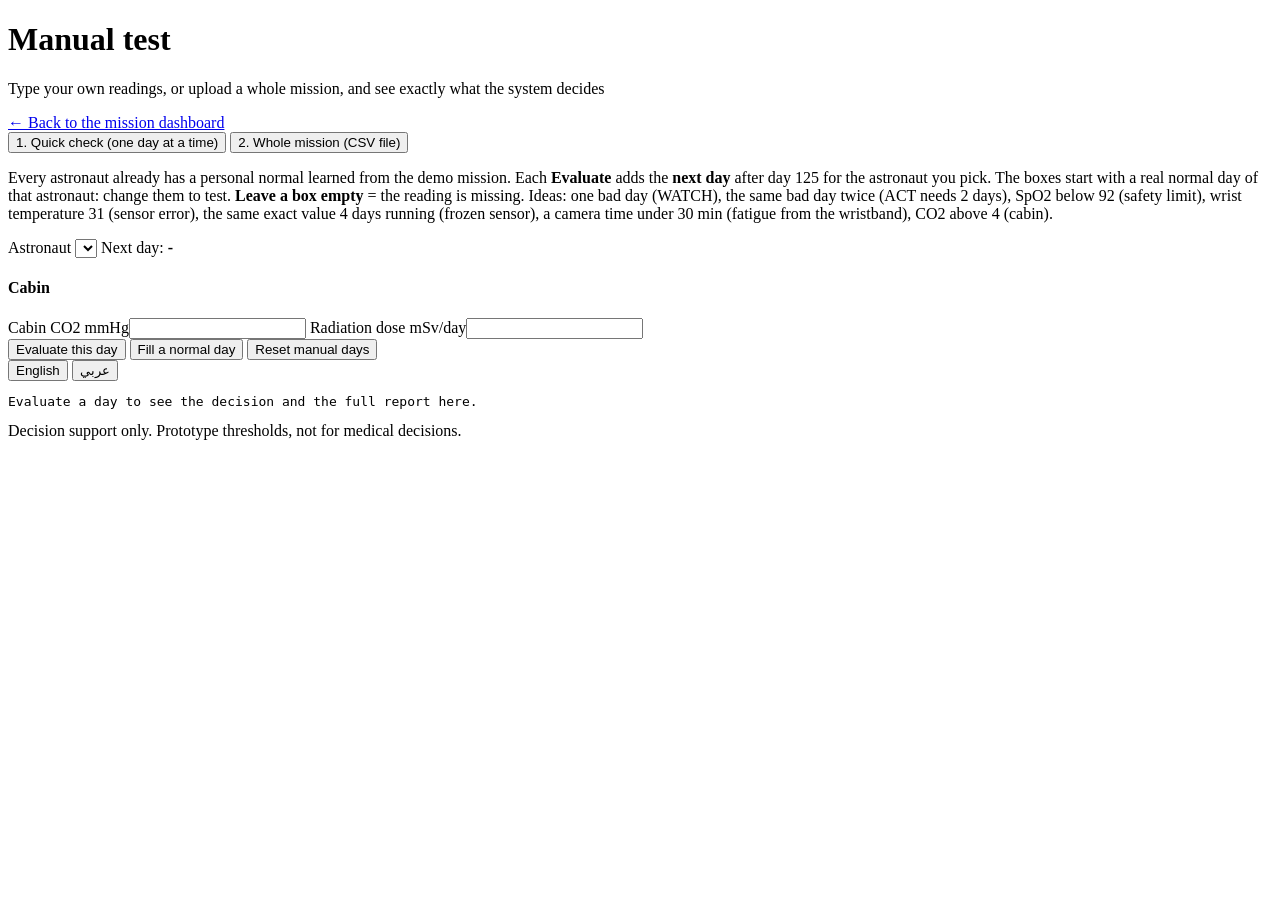
==== frontend/manual.html @ 56b77f82 "v2: manual test page (type a day by hand, or upload a whole mission as CSV) - engine/manual.py: Quic" ====
<!DOCTYPE html>
<html lang="en">
<head>
  <meta charset="utf-8">
  <meta name="viewport" content="width=device-width, initial-scale=1">
  <title>Manual test - Astronaut Health Monitor</title>
  <link rel="icon" href="data:,">
  <link rel="stylesheet" href="/static/style.css">
  <link rel="stylesheet" href="/static/manual.css">
</head>
<body>
  <header class="top">
    <div>
      <h1>Manual test</h1>
      <p class="sub">Type your own readings, or upload a whole mission, and see exactly what the system decides</p>
    </div>
    <a class="navlink" href="/">&larr; Back to the mission dashboard</a>
  </header>

  <nav class="mtabs" role="tablist">
    <button id="tabQuick" class="on" role="tab" type="button">1. Quick check (one day at a time)</button>
    <button id="tabCsv" role="tab" type="button">2. Whole mission (CSV file)</button>
  </nav>

  <section id="quick" class="mpanel">
    <p class="hint-box">Every astronaut already has a personal normal learned from the demo mission. Each
      <b>Evaluate</b> adds the <b>next day</b> after day 125 for the astronaut you pick. The boxes start
      with a real normal day of that astronaut: change them to test. <b>Leave a box empty</b> = the reading
      is missing. Ideas: one bad day (WATCH), the same bad day twice (ACT needs 2 days), SpO2 below 92
      (safety limit), wrist temperature 31 (sensor error), the same exact value 4 days running (frozen sensor),
      a camera time under 30 min (fatigue from the wristband), CO2 above 4 (cabin).</p>
    <div class="mgrid">
      <form id="qform" class="mform">
        <div class="row2">
          <label>Astronaut <select id="qaid"></select></label>
          <span class="role">Next day: <b id="qday">-</b></span>
        </div>
        <div id="qfields" class="fields"></div>
        <h4>Cabin</h4>
        <div class="fields">
          <label>Cabin CO2 <span class="u">mmHg</span><input id="c_co2" type="number" step="any"></label>
          <label>Radiation dose <span class="u">mSv/day</span><input id="c_rad" type="number" step="any"></label>
        </div>
        <div class="btns">
          <button type="submit" class="primary">Evaluate this day</button>
          <button type="button" id="qnormal">Fill a normal day</button>
          <button type="button" id="qreset">Reset manual days</button>
        </div>
      </form>
      <div class="mresult">
        <div id="qhead"></div>
        <div id="qhistory" class="history"></div>
        <div class="lang" role="group">
          <button id="qen" type="button" class="on">English</button>
          <button id="qar" type="button" lang="ar">عربي</button>
        </div>
        <pre id="qreport" class="report-pre">Evaluate a day to see the decision and the full report here.</pre>
      </div>
    </div>
  </section>

  <section id="csv" class="mpanel" hidden>
    <p class="hint-box">One row per astronaut per day, days 1, 2, 3 ... with no gaps, at least 15 days (days
      1-14 teach the system each person's normal). Use your own crew: any id, name and role. Empty cell = missing
      reading. Open the template in Excel or Google Sheets, edit, save as CSV, and upload.</p>
    <div class="btns">
      <a class="button" href="/api/manual/template.csv">Download template (20 days)</a>
      <a class="button" href="/api/manual/template.csv?full=1">Download the demo mission (125 days) to edit</a>
      <label class="button primary">Upload CSV<input id="file" type="file" accept=".csv,text/csv" hidden></label>
    </div>
    <div id="csvmsg"></div>
    <div id="csvgrid" class="cgrid"></div>
    <div id="csvwide"></div>
    <div class="lang" role="group">
      <button id="cen" type="button" class="on">English</button>
      <button id="car" type="button" lang="ar">عربي</button>
    </div>
    <pre id="creport" class="report-pre">Upload a mission, then click any day to read its report.</pre>
  </section>

  <footer>Decision support only. Prototype thresholds, not for medical decisions.</footer>
  <script src="/static/manual.js"></script>
</body>
</html>
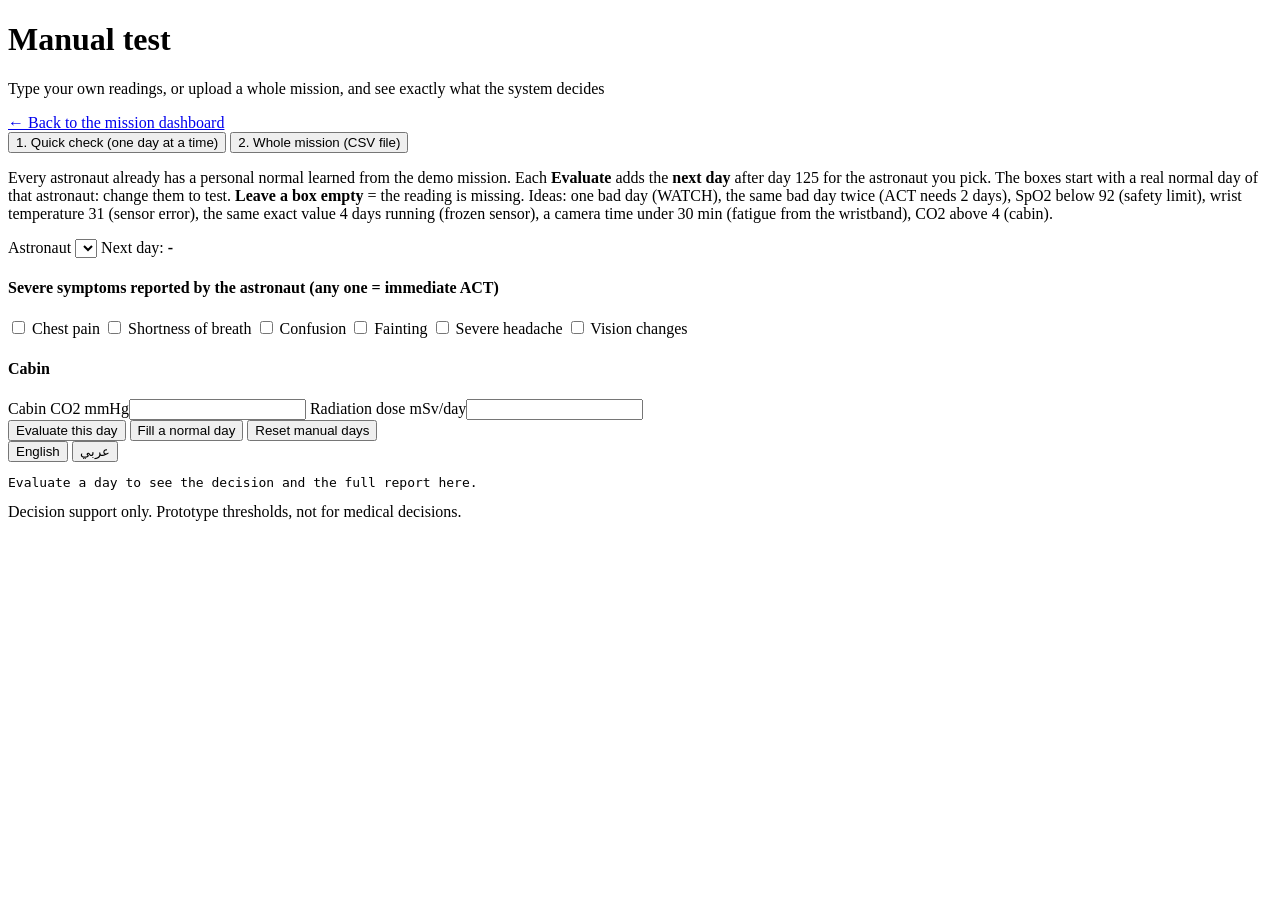
==== commit 44dd57f9: "Development plan P0 + software part of P2 - Immediate ACT on a reported severe symptom; "not enough " ====
--- a/frontend/manual.html
+++ b/frontend/manual.html
@@ -36,6 +36,15 @@
           <span class="role">Next day: <b id="qday">-</b></span>
         </div>
         <div id="qfields" class="fields"></div>
+        <h4>Severe symptoms reported by the astronaut (any one = immediate ACT)</h4>
+        <div class="fields" id="qsym">
+          <label><span><input type="checkbox" value="chest pain"> Chest pain</span></label>
+          <label><span><input type="checkbox" value="shortness of breath"> Shortness of breath</span></label>
+          <label><span><input type="checkbox" value="confusion"> Confusion</span></label>
+          <label><span><input type="checkbox" value="fainting"> Fainting</span></label>
+          <label><span><input type="checkbox" value="severe headache"> Severe headache</span></label>
+          <label><span><input type="checkbox" value="vision changes"> Vision changes</span></label>
+        </div>
         <h4>Cabin</h4>
         <div class="fields">
           <label>Cabin CO2 <span class="u">mmHg</span><input id="c_co2" type="number" step="any"></label>
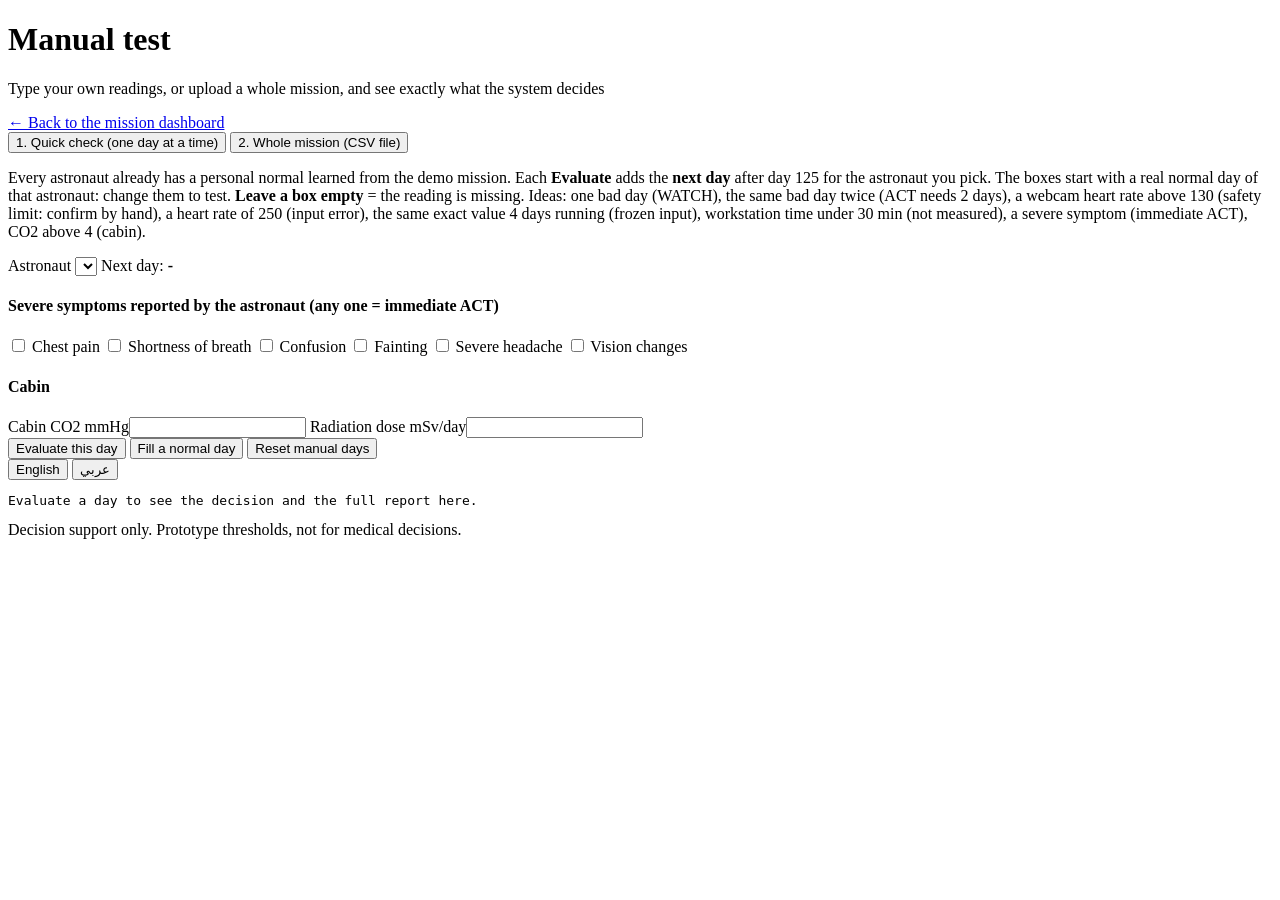
==== commit c76e53b1: "v3: workstation-only inputs (webcam, keyboard, mouse, typed check-in); remove hardware - Signals: we" ====
--- a/frontend/manual.html
+++ b/frontend/manual.html
@@ -26,9 +26,9 @@
     <p class="hint-box">Every astronaut already has a personal normal learned from the demo mission. Each
       <b>Evaluate</b> adds the <b>next day</b> after day 125 for the astronaut you pick. The boxes start
       with a real normal day of that astronaut: change them to test. <b>Leave a box empty</b> = the reading
-      is missing. Ideas: one bad day (WATCH), the same bad day twice (ACT needs 2 days), SpO2 below 92
-      (safety limit), wrist temperature 31 (sensor error), the same exact value 4 days running (frozen sensor),
-      a camera time under 30 min (fatigue from the wristband), CO2 above 4 (cabin).</p>
+      is missing. Ideas: one bad day (WATCH), the same bad day twice (ACT needs 2 days), a webcam heart rate above
+      130 (safety limit: confirm by hand), a heart rate of 250 (input error), the same exact value 4 days running
+      (frozen input), workstation time under 30 min (not measured), a severe symptom (immediate ACT), CO2 above 4 (cabin).</p>
     <div class="mgrid">
       <form id="qform" class="mform">
         <div class="row2">
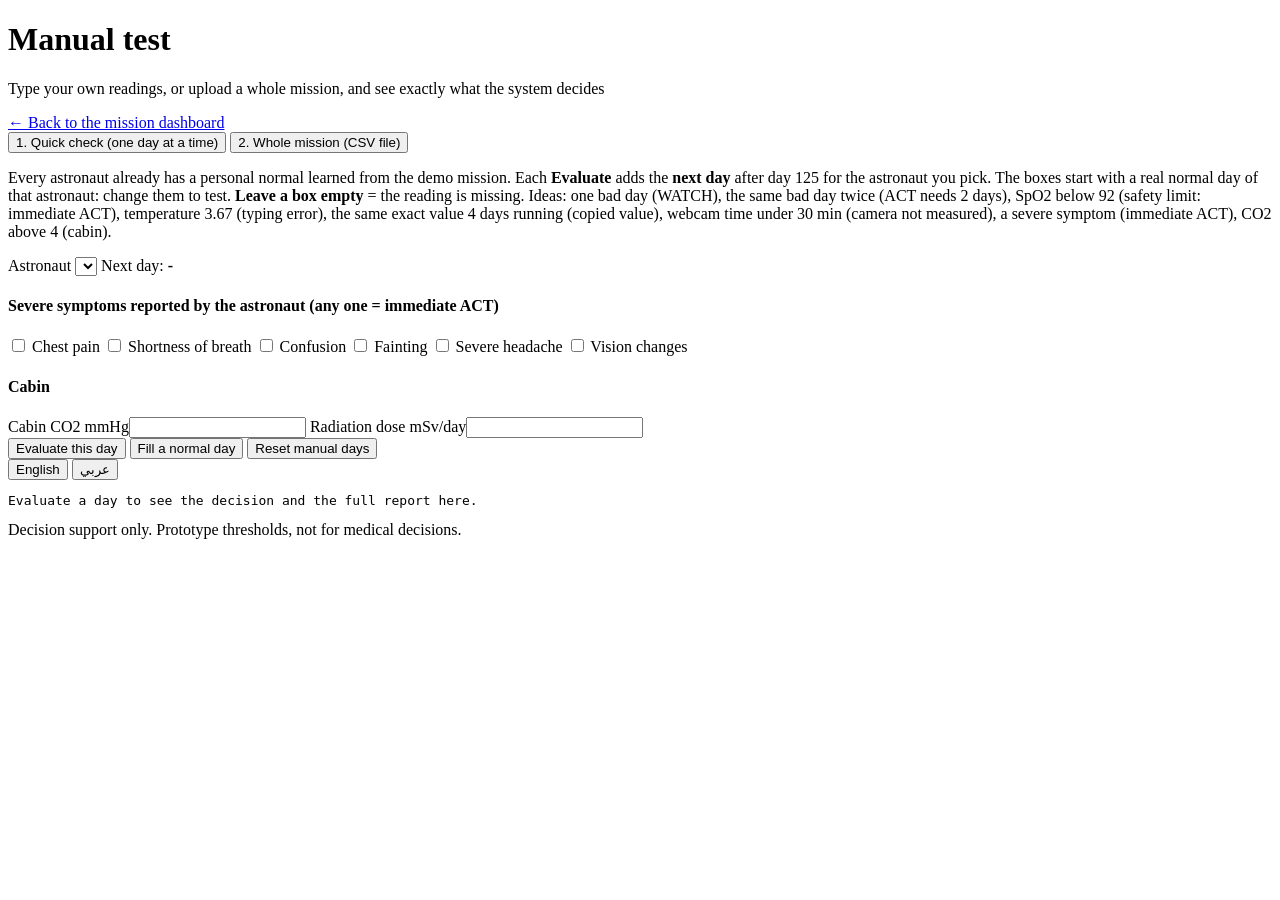
==== commit 9ab08bb2: "v3: astronaut enters his own data; guidance on treatment and improvement - Inputs: typed medical-kit" ====
--- a/frontend/manual.html
+++ b/frontend/manual.html
@@ -26,9 +26,9 @@
     <p class="hint-box">Every astronaut already has a personal normal learned from the demo mission. Each
       <b>Evaluate</b> adds the <b>next day</b> after day 125 for the astronaut you pick. The boxes start
       with a real normal day of that astronaut: change them to test. <b>Leave a box empty</b> = the reading
-      is missing. Ideas: one bad day (WATCH), the same bad day twice (ACT needs 2 days), a webcam heart rate above
-      130 (safety limit: confirm by hand), a heart rate of 250 (input error), the same exact value 4 days running
-      (frozen input), workstation time under 30 min (not measured), a severe symptom (immediate ACT), CO2 above 4 (cabin).</p>
+      is missing. Ideas: one bad day (WATCH), the same bad day twice (ACT needs 2 days), SpO2 below 92
+      (safety limit: immediate ACT), temperature 3.67 (typing error), the same exact value 4 days running
+      (copied value), webcam time under 30 min (camera not measured), a severe symptom (immediate ACT), CO2 above 4 (cabin).</p>
     <div class="mgrid">
       <form id="qform" class="mform">
         <div class="row2">
